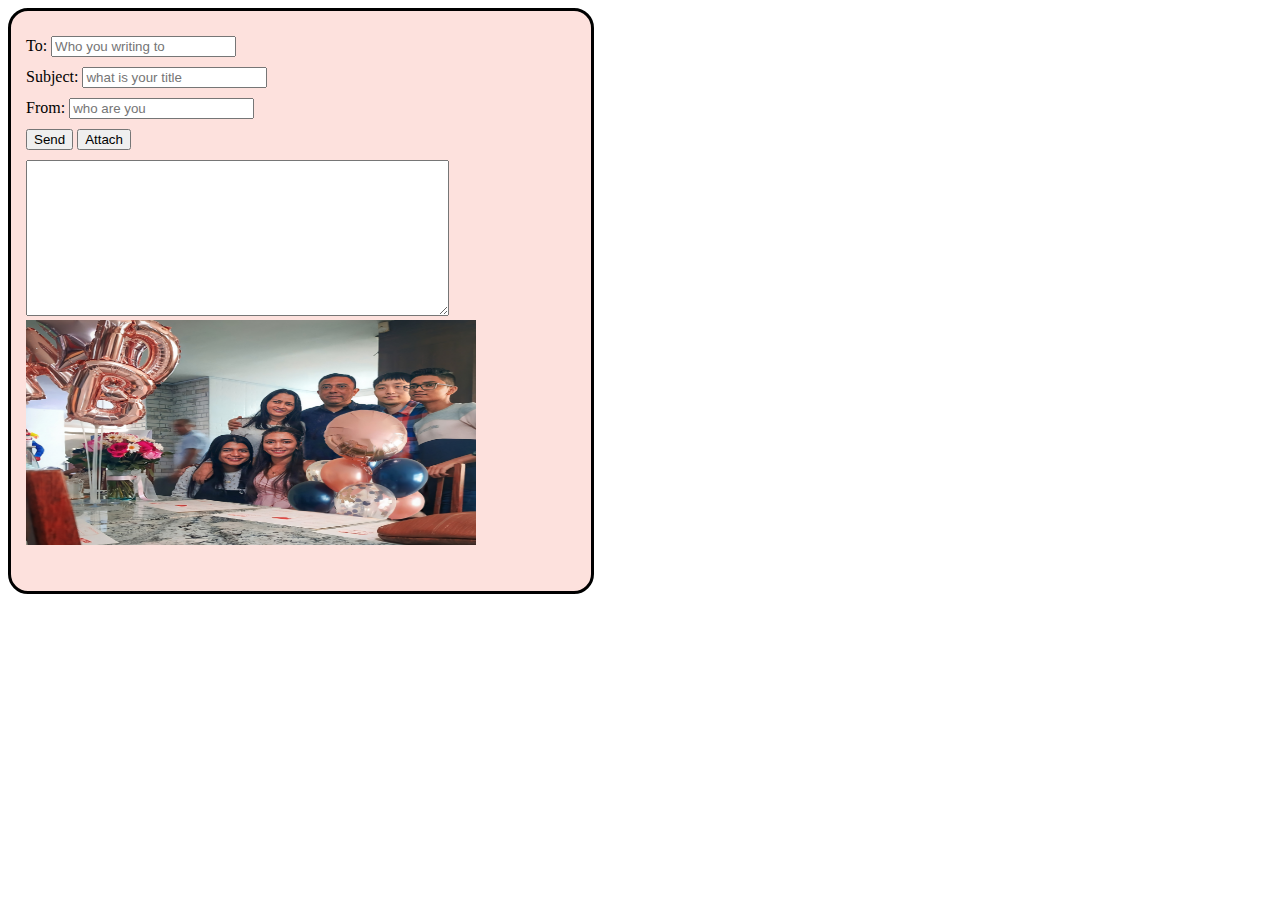
==== forHefzi/email.html @ a0b7f1f8 "finalforHefzi" ====
<!DOCTYPE html>
<html lang="en">

<head>
    <meta charset="UTF-8">
    <meta name="viewport" content="width=device-width, initial-scale=1.0">
    <title>Document</title>
    <style>
        .econtainer {
            border: 3px solid black;
            height: 550px;
            width: 550px;
            background-color: #FDE1DD;
            border-radius: 20px;
            padding: 15px;

        }

        .write {
            margin-top: 10px;
        }
    </style>
</head>

<body>
    <div class="econtainer">
        <form method="GET" id="create-account-form">
            <div class="write">
                <label for="To">To:</label>
                <input type="text" placeholder="Who you writing to" required />
            </div>
            <div class="write">
                <label for="Subject">Subject:</label>
                <input type="text" placeholder="what is your title" required />
            </div>
            <div class="write">
                <label for="From">From:</label>
                <input type="text" placeholder="who are you" required />
            </div>

            <div class="write">
                <button type="submit">Send</button>
                <button type="submit">Attach</button>
            </div>
            <div class="write">
                <textarea name="" id="" cols="50" rows="10"></textarea>
            </div>
            <img src="emailpic.jpg" alt="" width=450px" , height="225px">
        </form>
    </div>
</body>

</html>
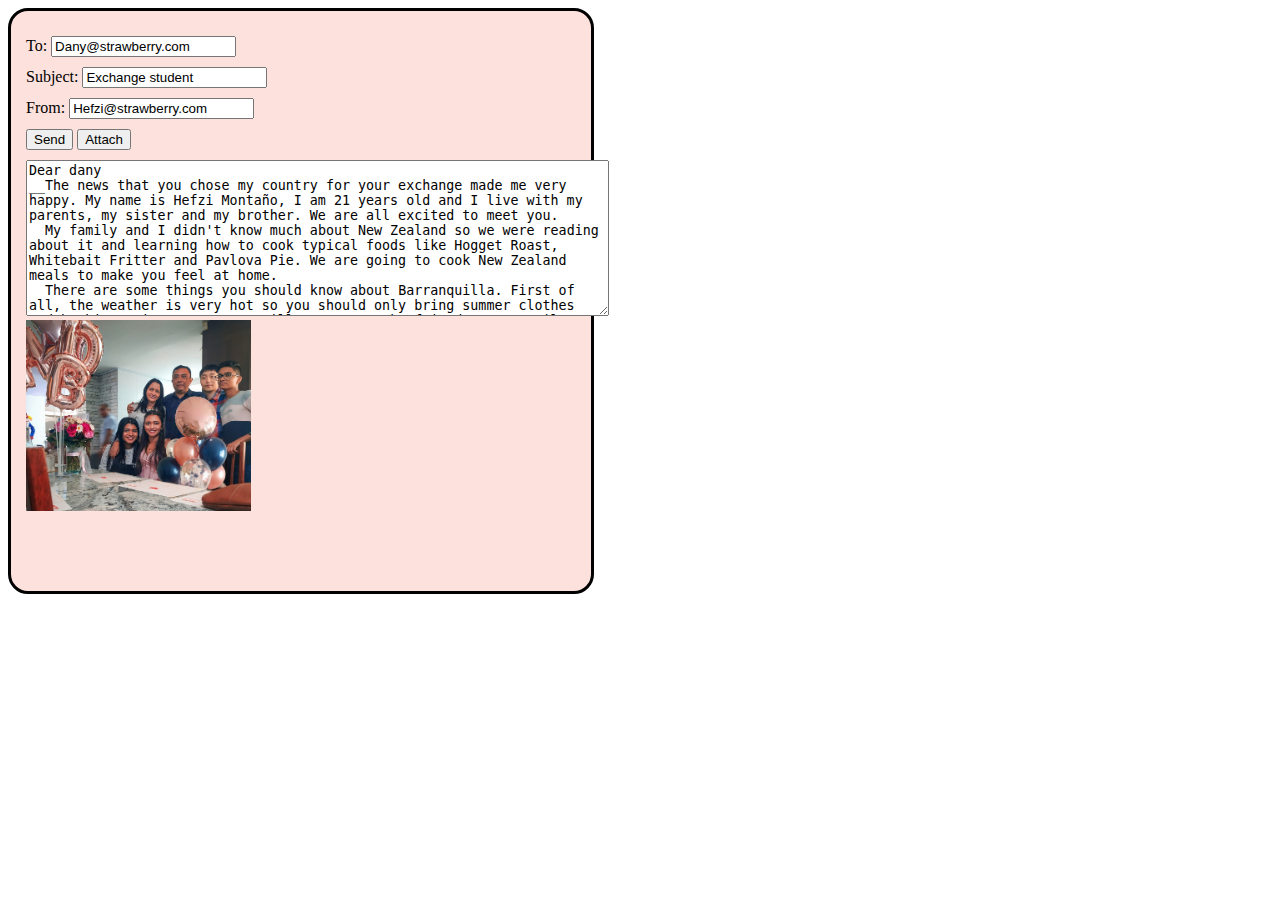
==== commit ae69fe4e: "tocolombianteacher" ====
--- a/forHefzi/email.html
+++ b/forHefzi/email.html
@@ -27,15 +27,15 @@
         <form method="GET" id="create-account-form">
             <div class="write">
                 <label for="To">To:</label>
-                <input type="text" placeholder="Who you writing to" required />
+                <input type="text" value="Dany@strawberry.com" />
             </div>
             <div class="write">
                 <label for="Subject">Subject:</label>
-                <input type="text" placeholder="what is your title" required />
+                <input type="text" value="Exchange student" />
             </div>
             <div class="write">
                 <label for="From">From:</label>
-                <input type="text" placeholder="who are you" required />
+                <input type="text" value="Hefzi@strawberry.com" required />
             </div>
 
             <div class="write">
@@ -43,9 +43,14 @@
                 <button type="submit">Attach</button>
             </div>
             <div class="write">
-                <textarea name="" id="" cols="50" rows="10"></textarea>
+                <textarea name="" id="" cols="70" rows="10">Dear dany                                                                       __The news that you chose my country for your exchange made me very happy. My name is Hefzi Montaño, I am 21 years old and I live with my parents, my sister and my brother. We are all excited to meet you.
+  My family and I didn't know much about New Zealand so we were reading about it and learning how to cook typical foods like Hogget Roast, Whitebait Fritter and Pavlova Pie. We are going to cook New Zealand meals to make you feel at home.
+  There are some things you should know about Barranquilla. First of all, the weather is very hot so you should only bring summer clothes and bathing suits. In Barranquilla you can make friends very easily because they are all very outgoing and open towards other people. We can travel to many places such as La Ventana del Mundo, El Malecón del Rio, El Castillo de Salgar, El Museo del Caribe, and join us to enjoy the Barranquilla Carnival.
+  I hope you enjoy your stay in Barranquilla very much and take very good memories back to your country.
+  Regards, Hefzi
+                    </textarea>
             </div>
-            <img src="emailpic.jpg" alt="" width=450px" , height="225px">
+            <img src="emailpic.jpg" alt="" width=225px" , heigh"22t=5px">
         </form>
     </div>
 </body>
